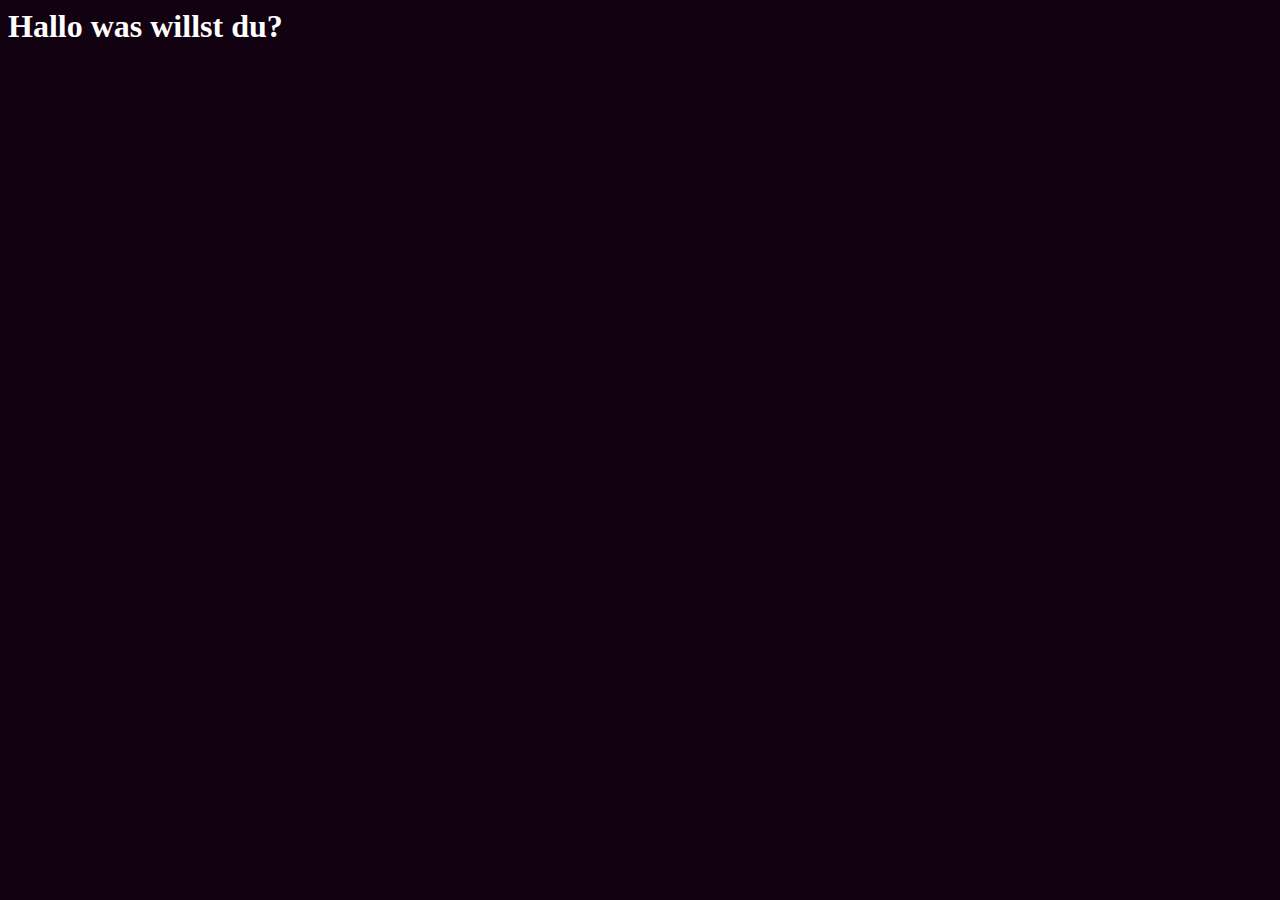
==== module_01-javascript_crash_course/horeca_app/horeca_app.html @ 470d8a7b "print met java, spacegame, cijferruit, horeca app" ====
<html lang="en">
<head>
    <meta charset="UTF-8">
    <meta http-equiv="X-UA-Compatible" content="IE=edge">
    <link rel="stylesheet" href="css/style.css">
    <meta name="viewport" content="width=device-width, initial-scale=1.0">
    <title>Document</title>
</head>
<body>
    <h1>Hallo was willst du?</h1>
    <p id="bonnetje"></p>
</body>
<script src="horeca_app.js"></script>
</html>
---- module_01-javascript_crash_course/horeca_app/css/style.css ----
body{
    background-color: #110111;
    color: #fefefe
}
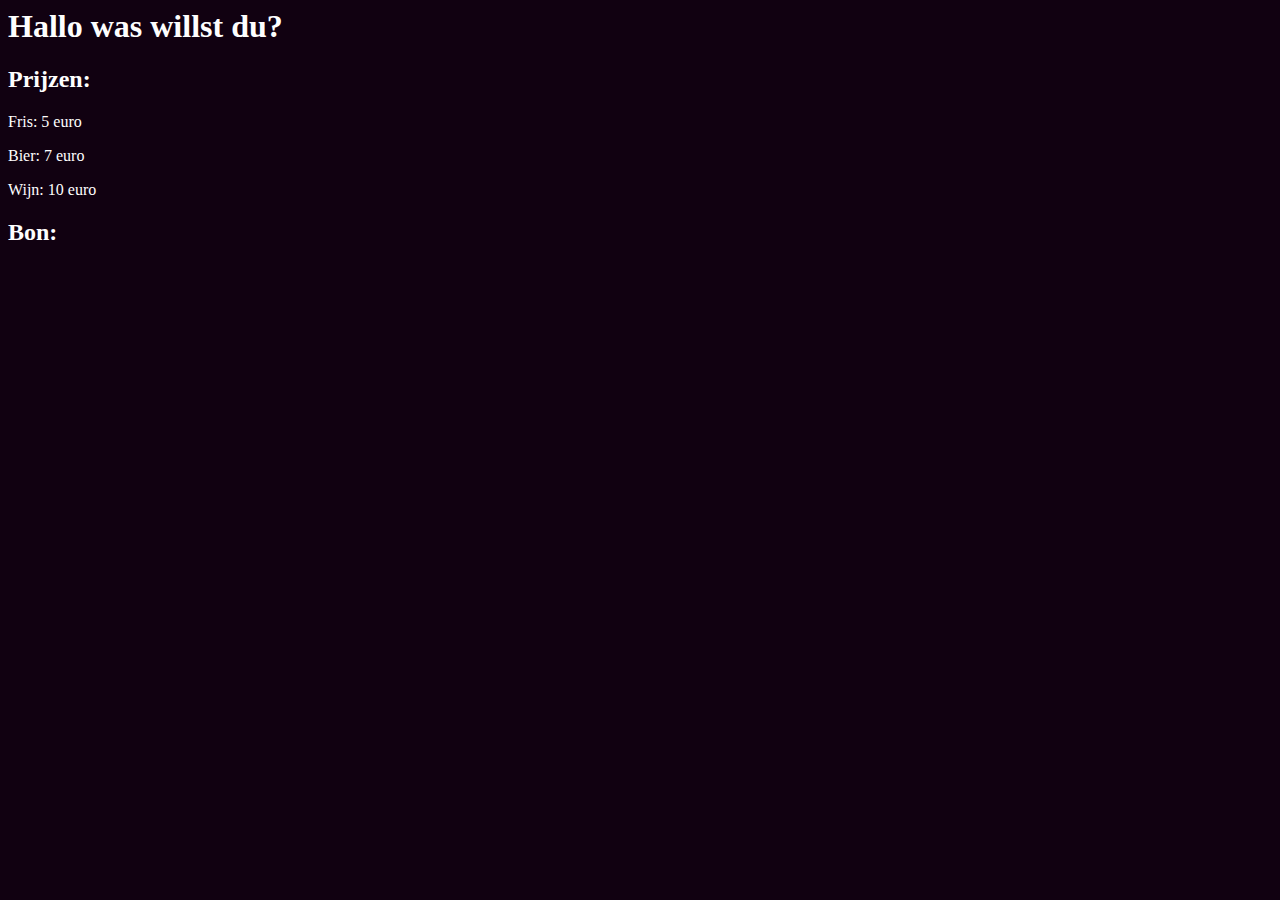
==== commit 7deed878: "horeca app completed" ====
--- a/module_01-javascript_crash_course/horeca_app/horeca_app.html
+++ b/module_01-javascript_crash_course/horeca_app/horeca_app.html
@@ -8,6 +8,11 @@
 </head>
 <body>
     <h1>Hallo was willst du?</h1>
+    <h2>Prijzen:</h2>
+    <p>Fris: 5 euro</p>
+    <p>Bier: 7 euro</p>
+    <p>Wijn: 10 euro</p>
+    <h2>Bon:</h2>
     <p id="bonnetje"></p>
 </body>
 <script src="horeca_app.js"></script>
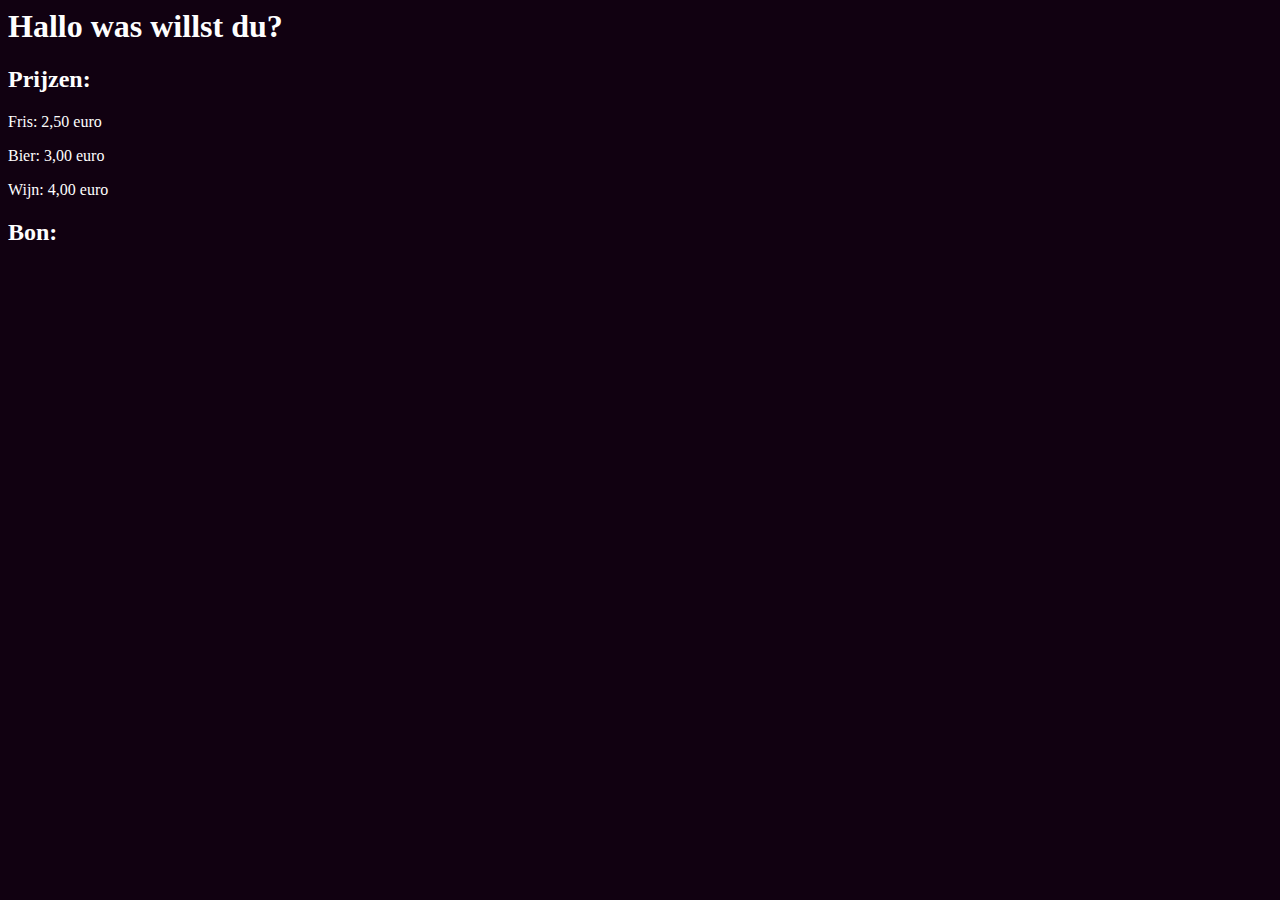
==== commit ddef94c9: "horeca app" ====
--- a/module_01-javascript_crash_course/horeca_app/horeca_app.html
+++ b/module_01-javascript_crash_course/horeca_app/horeca_app.html
@@ -9,9 +9,9 @@
 <body>
     <h1>Hallo was willst du?</h1>
     <h2>Prijzen:</h2>
-    <p>Fris: 5 euro</p>
-    <p>Bier: 7 euro</p>
-    <p>Wijn: 10 euro</p>
+    <p>Fris: 2,50 euro</p>
+    <p>Bier: 3,00 euro</p>
+    <p>Wijn: 4,00 euro</p>
     <h2>Bon:</h2>
     <p id="bonnetje"></p>
 </body>
